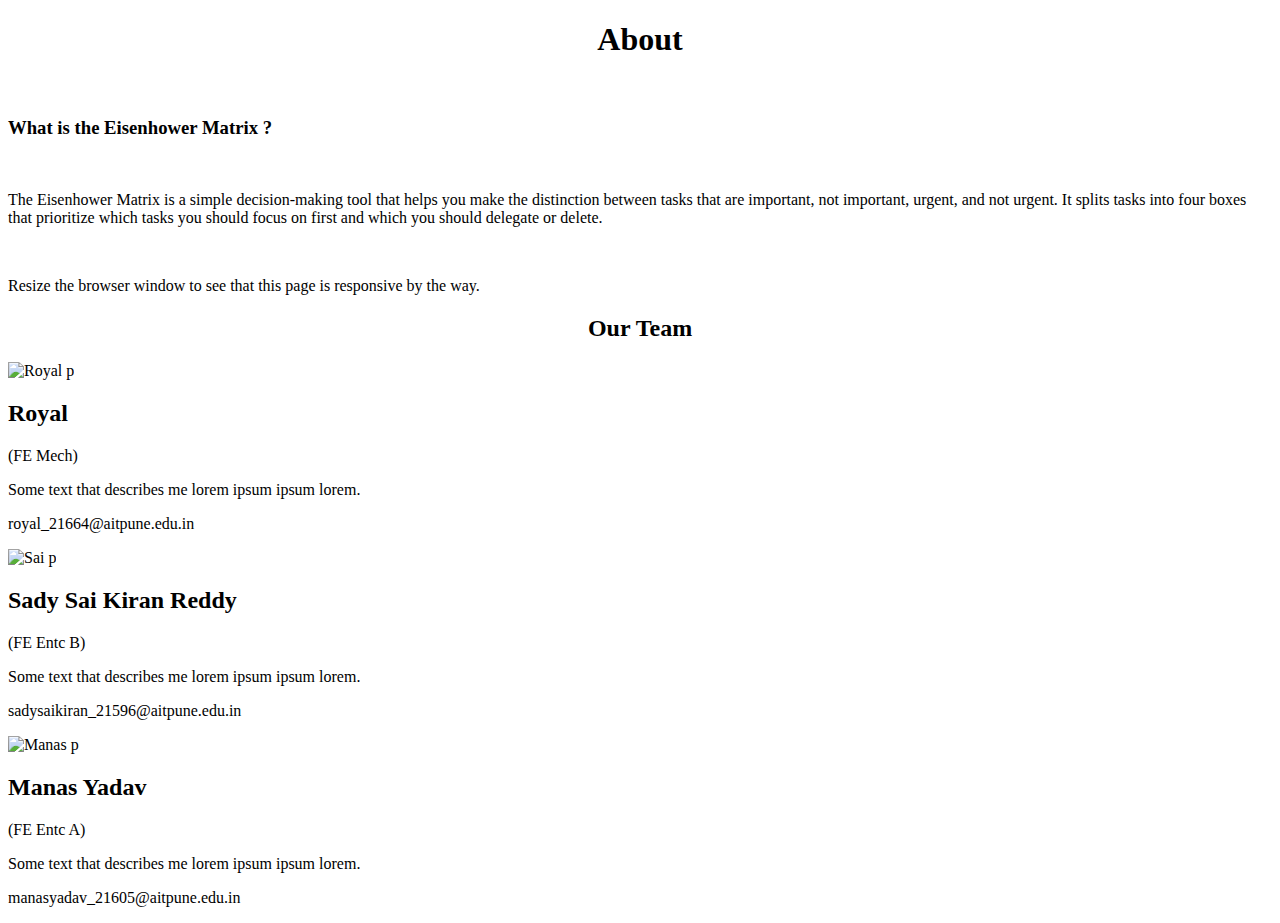
==== about.html @ 16197dee "Add files via upload" ====
<!DOCTYPE html>
<html lang="en">
<head>
    <meta charset="UTF-8">
    <meta http-equiv="X-UA-Compatible" content="IE=edge">
    <meta name="viewport" content="width=device-width, initial-scale=1.0">
    <title></title>
</head>
<body>
    <div class="about-section">
        <h1 style="text-align:center"><b>About</b></h1><br>
        <h3>What is the Eisenhower Matrix ?</h3><br>
        <p>The Eisenhower Matrix is a simple decision-making tool that helps
             you make the distinction between tasks that are important, not important, urgent, and not urgent. 
             It splits tasks into four boxes that prioritize which tasks
              you should focus on first and which you should delegate or delete.</p><br>
        <p>Resize the browser window to see that this page is responsive by the way.</p>
      </div>
    
      <h2 style="text-align:center">Our Team</h2>
      <div class="row">
        <div class="column">
          <div class="card">
            <img src="" alt="Royal p" style="width:25%">
            <div class="container">
              <h2>Royal </h2>
              <p class="title">(FE Mech)</p>
              <p>Some text that describes me lorem ipsum ipsum lorem.</p>
              <p>royal_21664@aitpune.edu.in</p>
            </div>
          </div>
        </div>
    
        <div class="column">
          <div class="card">
            <img src="" alt="Sai p" style="width:25%">
            <div class="container">
              <h2>Sady Sai Kiran Reddy</h2>
              <p class="title">(FE Entc B)</p>
              <p>Some text that describes me lorem ipsum ipsum lorem.</p>
              <p>sadysaikiran_21596@aitpune.edu.in</p>
           </div>
          </div>
        </div>
    
        <div class="column">
          <div class="card">
            <img src="/C:/Manas Data/Farewell/IMG_20200201_001939.jpg" alt="Manas p" style="width:25%">
            <div class="container">
              <h2>Manas Yadav</h2>
              <p class="title">(FE Entc A)</p>
              <p>Some text that describes me lorem ipsum ipsum lorem.</p>
              <p>manasyadav_21605@aitpune.edu.in</p>
              <!-- <p><button class="button">Contact</button></p> -->
            </div>
          </div>
        </div>
      </div>
    
</body>
</html>
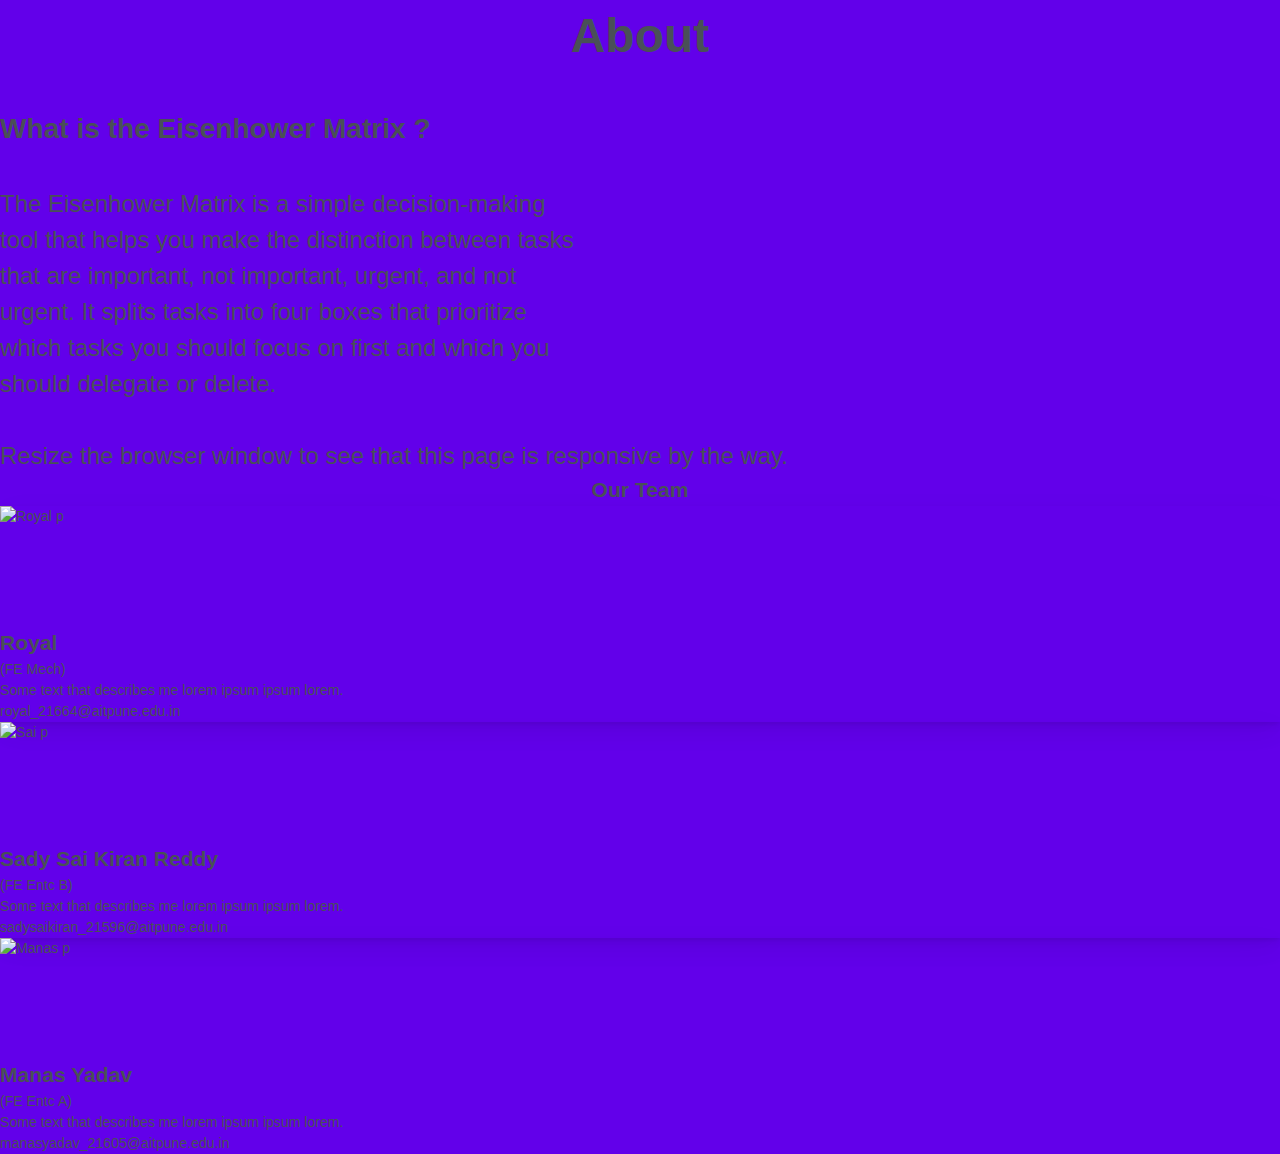
==== commit e29d4234: "Merge branch 'main' of https://github.com/not-royal/graphica_event into main" ====
--- a/about.html
+++ b/about.html
@@ -5,12 +5,13 @@
     <meta http-equiv="X-UA-Compatible" content="IE=edge">
     <meta name="viewport" content="width=device-width, initial-scale=1.0">
     <title></title>
+    <link rel="stylesheet" href="index.css">
 </head>
 <body>
     <div class="about-section">
         <h1 style="text-align:center"><b>About</b></h1><br>
         <h3>What is the Eisenhower Matrix ?</h3><br>
-        <p>The Eisenhower Matrix is a simple decision-making tool that helps
+        <p class="info">The Eisenhower Matrix is a simple decision-making tool that helps
              you make the distinction between tasks that are important, not important, urgent, and not urgent. 
              It splits tasks into four boxes that prioritize which tasks
               you should focus on first and which you should delegate or delete.</p><br>
@@ -56,6 +57,8 @@
           </div>
         </div>
       </div>
-    
+    </div>  
+  </div>
+
 </body>
 </html>--- a/index.css
+++ b/index.css
@@ -0,0 +1,280 @@
+*{
+    padding: 0;
+    margin: 0;
+}
+
+
+/* for nav bar */
+.top{
+    list-style-type: none;
+    background: aquamarine;
+    padding: 1.09% 1%;
+}
+li{
+    display: inline;
+    padding: 0% 1.5%;
+    font-size: x-large;
+}
+
+
+
+
+
+body {
+    margin: 0;
+    font-family: -apple-system, BlinkMacSystemFont, "Segoe UI", Roboto, "Helvetica Neue", Arial, "Noto Sans", sans-serif, "Apple Color Emoji", "Segoe UI Emoji", "Segoe UI Symbol", "Noto Color Emoji";
+    font-size: 0.88rem;
+    font-weight: 400;
+    line-height: 1.5;
+    color: #495057;
+    text-align: left;
+    background-color: #6200EA
+}
+
+i {
+    font-style: italic
+}
+
+.container {
+    margin-top: 100px
+}
+
+.card {
+    box-shadow: 0 0.46875rem 2.1875rem rgba(4, 9, 20, 0.03), 0 0.9375rem 1.40625rem rgba(4, 9, 20, 0.03), 0 0.25rem 0.53125rem rgba(4, 9, 20, 0.05), 0 0.125rem 0.1875rem rgba(4, 9, 20, 0.03);
+    border-width: 0;
+    transition: all .2s
+}
+
+.card-header:first-child {
+    border-radius: calc(0.25rem - 1px) calc(0.25rem - 1px) 0 0
+}
+
+.card-header {
+    display: flex;
+    align-items: center;
+    border-bottom-width: 1px;
+    padding-top: 0;
+    padding-bottom: 0;
+    padding-right: 0.625rem;
+    height: 3.5rem;
+    background-color: #fff
+}
+
+.widget-subheading {
+    color: #858a8e;
+    font-size: 10px
+}
+
+.card-header.card-header-tab .card-header-title {
+    display: flex;
+    align-items: center;
+    white-space: nowrap
+}
+
+.card-header .header-icon {
+    font-size: 1.65rem;
+    margin-right: 0.625rem
+}
+
+.card-header.card-header-tab .card-header-title {
+    display: flex;
+    align-items: center;
+    white-space: nowrap
+}
+
+.btn-actions-pane-right {
+    margin-left: auto;
+    white-space: nowrap
+}
+
+.text-capitalize {
+    text-transform: capitalize !important
+}
+
+.scroll-area-sm {
+    height: 288px;
+    overflow-x: hidden
+}
+
+.list-group-item {
+    position: relative;
+    display: block;
+    padding: 0.75rem 1.25rem;
+    margin-bottom: -1px;
+    background-color: #fff;
+    border: 1px solid rgba(0, 0, 0, 0.125)
+}
+
+.list-group {
+    display: flex;
+    flex-direction: column;
+    padding-left: 0;
+    margin-bottom: 0
+}
+
+.todo-indicator {
+    position: absolute;
+    width: 4px;
+    height: 60%;
+    border-radius: 0.3rem;
+    left: 0.625rem;
+    top: 20%;
+    opacity: .6;
+    transition: opacity .2s
+}
+
+.bg-warning {
+    background-color: #f7b924 !important
+}
+
+.widget-content {
+    padding: 1rem;
+    flex-direction: row;
+    align-items: center
+}
+
+.widget-content .widget-content-wrapper {
+    display: flex;
+    flex: 1;
+    position: relative;
+    align-items: center
+}
+
+.widget-content .widget-content-right.widget-content-actions {
+    visibility: hidden;
+    opacity: 0;
+    transition: opacity .2s
+}
+
+.widget-content .widget-content-right {
+    margin-left: auto
+}
+
+.btn:not(:disabled):not(.disabled) {
+    cursor: pointer
+}
+
+.btn {
+    position: relative;
+    transition: color 0.15s, background-color 0.15s, border-color 0.15s, box-shadow 0.15s
+}
+
+.btn-outline-success {
+    color: #3ac47d;
+    border-color: #3ac47d
+}
+
+.btn-outline-success:hover {
+    color: #fff;
+    background-color: #3ac47d;
+    border-color: #3ac47d
+}
+
+.btn-outline-success:hover {
+    color: #fff;
+    background-color: #3ac47d;
+    border-color: #3ac47d
+}
+
+.btn-primary {
+    color: #fff;
+    background-color: #3f6ad8;
+    border-color: #3f6ad8
+}
+
+.btn {
+    position: relative;
+    transition: color 0.15s, background-color 0.15s, border-color 0.15s, box-shadow 0.15s;
+    outline: none !important
+}
+
+.card-footer {
+    background-color: #fff
+}
+
+
+
+
+
+
+/* for eisenhower's matrix */
+.graph{
+    margin: 0;
+    padding: 0;
+    display: flexbox;
+    height: 40vw;
+    width: 40vw;
+}
+
+.ypositive{
+    display: block;
+    margin: 0;
+    padding: 0;
+    height: 20vw;
+    width: 40vw;
+
+}
+
+.ynegitive{
+    display: block;
+    margin: 0;
+    padding: 0;
+    height: 20vw;
+    width: 40vw;    
+
+}
+
+
+.ele{
+    margin: 0;
+    display: inline-block;
+    height: 240px;
+    width: 240px;
+    overflow: hidden;
+}
+#now{
+    float: left;
+}
+#shed{
+    float: right;
+}
+#later{
+    float: left;
+}
+#dont{
+    float: right;
+}
+
+
+
+
+
+
+
+
+
+
+
+.bottom{
+    position: absolute ;
+    height: 2%;
+    background: #000;
+}
+
+
+/* about page css */
+.about-section{
+    font-size: x-large;
+
+}
+
+.info{
+    width: 45vw;
+}
+
+.row{
+    display: flexbox;
+}
+.column{
+    display: inline;
+}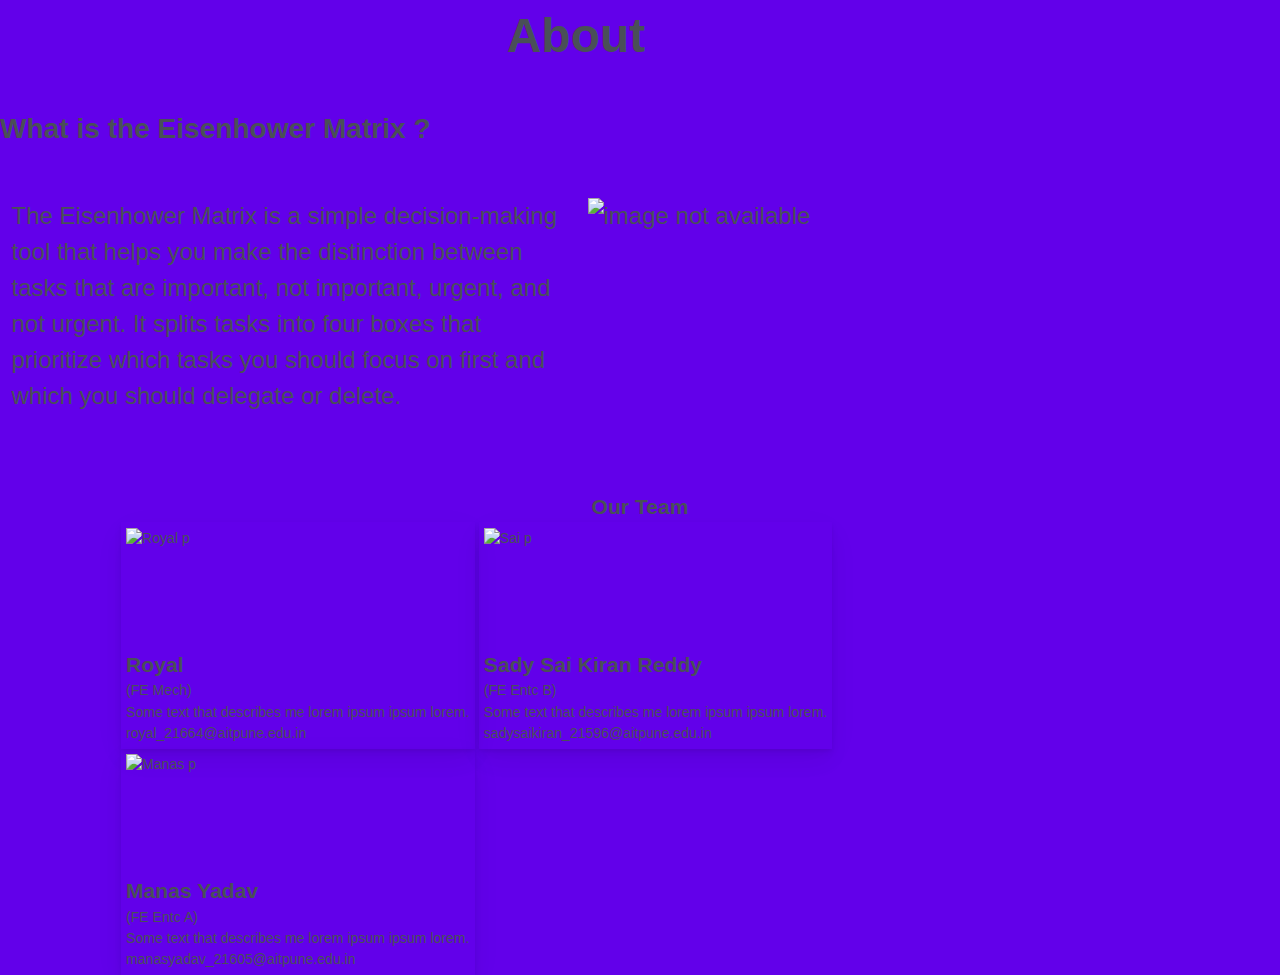
==== commit 83a6f9e2: "team info styled" ====
--- a/about.html
+++ b/about.html
@@ -1,64 +1,73 @@
 <!DOCTYPE html>
 <html lang="en">
+
 <head>
-    <meta charset="UTF-8">
-    <meta http-equiv="X-UA-Compatible" content="IE=edge">
-    <meta name="viewport" content="width=device-width, initial-scale=1.0">
-    <title></title>
-    <link rel="stylesheet" href="index.css">
+  <meta charset="UTF-8">
+  <meta http-equiv="X-UA-Compatible" content="IE=edge">
+  <meta name="viewport" content="width=device-width, initial-scale=1.0">
+  <title></title>
+  <link rel="stylesheet" href="index.css">
 </head>
+
 <body>
-    <div class="about-section">
-        <h1 style="text-align:center"><b>About</b></h1><br>
-        <h3>What is the Eisenhower Matrix ?</h3><br>
-        <p class="info">The Eisenhower Matrix is a simple decision-making tool that helps
-             you make the distinction between tasks that are important, not important, urgent, and not urgent. 
-             It splits tasks into four boxes that prioritize which tasks
-              you should focus on first and which you should delegate or delete.</p><br>
-        <p>Resize the browser window to see that this page is responsive by the way.</p>
-      </div>
-    
-      <h2 style="text-align:center">Our Team</h2>
-      <div class="row">
-        <div class="column">
-          <div class="card">
-            <img src="" alt="Royal p" style="width:25%">
-            <div class="container">
-              <h2>Royal </h2>
-              <p class="title">(FE Mech)</p>
-              <p>Some text that describes me lorem ipsum ipsum lorem.</p>
-              <p>royal_21664@aitpune.edu.in</p>
-            </div>
-          </div>
-        </div>
-    
-        <div class="column">
-          <div class="card">
-            <img src="" alt="Sai p" style="width:25%">
-            <div class="container">
-              <h2>Sady Sai Kiran Reddy</h2>
-              <p class="title">(FE Entc B)</p>
-              <p>Some text that describes me lorem ipsum ipsum lorem.</p>
-              <p>sadysaikiran_21596@aitpune.edu.in</p>
-           </div>
-          </div>
-        </div>
-    
-        <div class="column">
-          <div class="card">
-            <img src="/C:/Manas Data/Farewell/IMG_20200201_001939.jpg" alt="Manas p" style="width:25%">
-            <div class="container">
-              <h2>Manas Yadav</h2>
-              <p class="title">(FE Entc A)</p>
-              <p>Some text that describes me lorem ipsum ipsum lorem.</p>
-              <p>manasyadav_21605@aitpune.edu.in</p>
-              <!-- <p><button class="button">Contact</button></p> -->
-            </div>
+  <div class="about-section">
+    <h1 style="text-align:center"><b>About</b></h1><br>
+    <h3>What is the Eisenhower Matrix ?</h3><br>
+    <div class="flex">
+      <p class="info">The Eisenhower Matrix is a simple decision-making tool that helps
+        you make the distinction between tasks that are important, not important, urgent, and not urgent.
+        It splits tasks into four boxes that prioritize which tasks
+        you should focus on first and which you should delegate or delete.</p><br>
+      <!-- <p class="info">Resize the browser window to see that this page is responsive by the way.</p> -->
+      
+      <img class="info" src="https://www.techtello.com/wp-content/uploads/2020/01/eisenhower-matrix.png" alt="image not available">
+    </div>
+  </div>
+
+<h2 style="text-align:center">Our Team</h2>
+  <div class="team">
+    <div class="row">
+      <div class="column">
+        <div class="card">
+          <img src="" alt="Royal p" style="width:25%">
+          <div class="container">
+            <h2>Royal </h2>
+            <p class="title">(FE Mech)</p>
+            <p>Some text that describes me lorem ipsum ipsum lorem.</p>
+            <p>royal_21664@aitpune.edu.in</p>
           </div>
         </div>
       </div>
-    </div>  
+
+      <div class="column">
+        <div class="card">
+          <img src="" alt="Sai p" style="width:25%">
+          <div class="container">
+            <h2>Sady Sai Kiran Reddy</h2>
+            <p class="title">(FE Entc B)</p>
+            <p>Some text that describes me lorem ipsum ipsum lorem.</p>
+            <p>sadysaikiran_21596@aitpune.edu.in</p>
+          </div>
+        </div>
+      </div>
+
+      <div class="column">
+        <div class="card">
+          <img src="/C:/Manas Data/Farewell/IMG_20200201_001939.jpg" alt="Manas p" style="width:25%">
+          <div class="container">
+            <h2>Manas Yadav</h2>
+            <p class="title">(FE Entc A)</p>
+            <p>Some text that describes me lorem ipsum ipsum lorem.</p>
+            <p>manasyadav_21605@aitpune.edu.in</p>
+            <!-- <p><button class="button">Contact</button></p> -->
+          </div>
+        </div>
+      </div>
+    </div>
+    </div>
+    </div>
   </div>
 
 </body>
+
 </html>--- a/index.css
+++ b/index.css
@@ -265,12 +265,46 @@
 /* about page css */
 .about-section{
     font-size: x-large;
+    display: inline-block;
 
 }
 
 .info{
+    padding: 1%;
     width: 45vw;
-}
+    display: inline-block;
+}
+
+.flex{
+    display: flex;
+}
+
+img{
+    height: 22vw;
+    width: 8vw;
+}
+img:hover{
+        transform: scale(1.2);
+        transition: 0.5s;
+    
+}
+
+.team{
+    display: flex;
+    justify-content: space-around;
+}
+
+.card{
+    display: inline-block;
+    padding: 0.5%;
+}
+
+
+.card:hover{
+    transform: scale(1.2);
+    transition: 0.4s;
+}
+
 
 .row{
     display: flexbox;
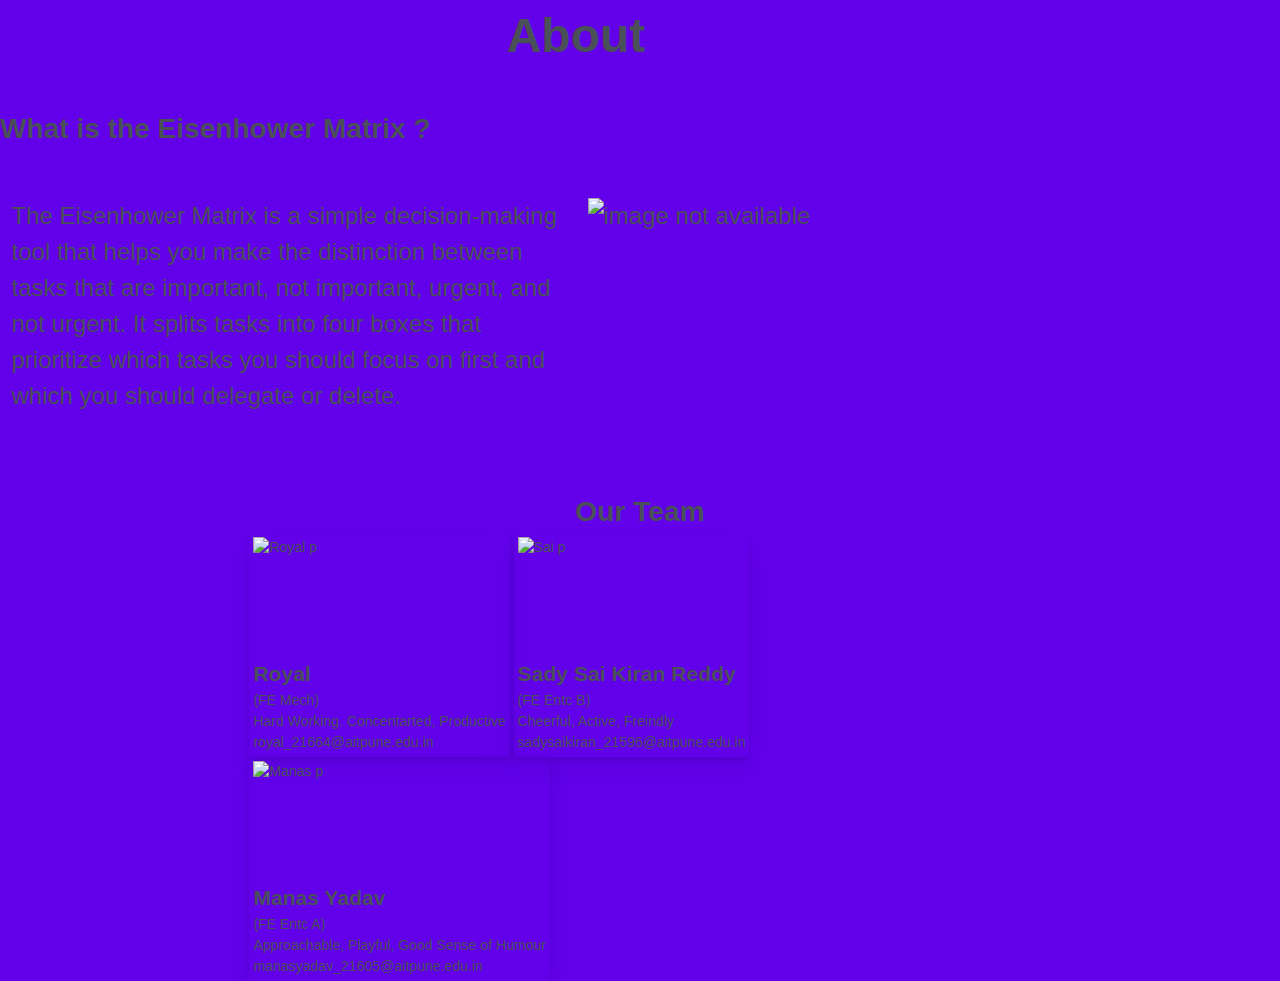
==== commit e5b170d0: "Update about.html" ====
--- a/about.html
+++ b/about.html
@@ -7,6 +7,7 @@
   <meta name="viewport" content="width=device-width, initial-scale=1.0">
   <title></title>
   <link rel="stylesheet" href="index.css">
+  
 </head>
 
 <body>
@@ -24,7 +25,7 @@
     </div>
   </div>
 
-<h2 style="text-align:center">Our Team</h2>
+<h1 style="text-align:center">Our Team</h1>
   <div class="team">
     <div class="row">
       <div class="column">
@@ -33,7 +34,7 @@
           <div class="container">
             <h2>Royal </h2>
             <p class="title">(FE Mech)</p>
-            <p>Some text that describes me lorem ipsum ipsum lorem.</p>
+            <p>Hard Working. Concentarted, Productive</p>
             <p>royal_21664@aitpune.edu.in</p>
           </div>
         </div>
@@ -45,7 +46,7 @@
           <div class="container">
             <h2>Sady Sai Kiran Reddy</h2>
             <p class="title">(FE Entc B)</p>
-            <p>Some text that describes me lorem ipsum ipsum lorem.</p>
+            <p>Cheerful, Active, Freindly</p>
             <p>sadysaikiran_21596@aitpune.edu.in</p>
           </div>
         </div>
@@ -57,7 +58,7 @@
           <div class="container">
             <h2>Manas Yadav</h2>
             <p class="title">(FE Entc A)</p>
-            <p>Some text that describes me lorem ipsum ipsum lorem.</p>
+            <p>Approachable, Playful, Good Sense of Humour</p>
             <p>manasyadav_21605@aitpune.edu.in</p>
             <!-- <p><button class="button">Contact</button></p> -->
           </div>
@@ -70,4 +71,4 @@
 
 </body>
 
-</html>+</html>
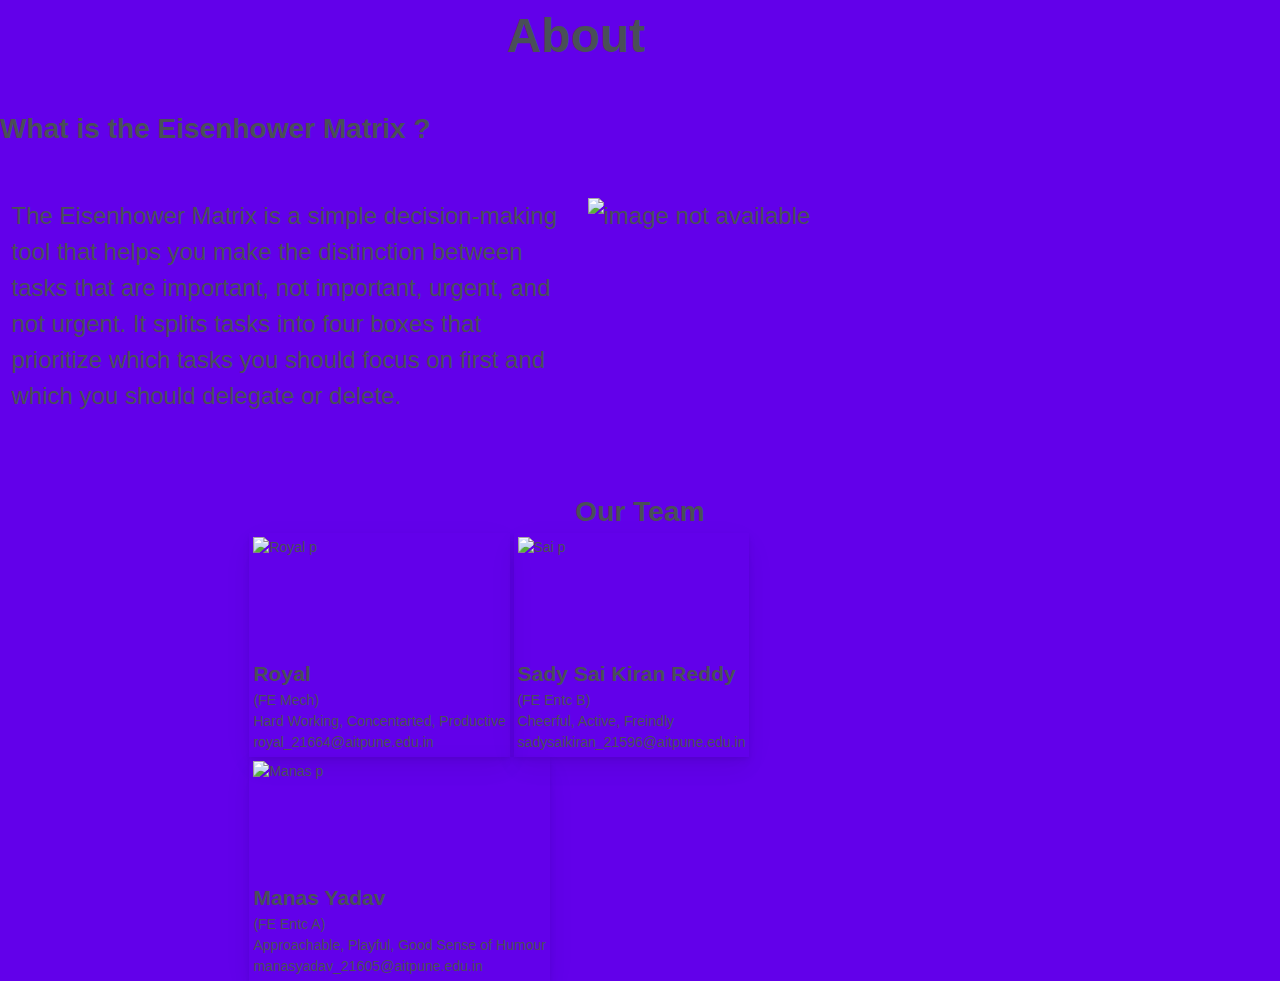
==== commit 05cfd7e1: "Update about.html" ====
--- a/about.html
+++ b/about.html
@@ -34,7 +34,7 @@
           <div class="container">
             <h2>Royal </h2>
             <p class="title">(FE Mech)</p>
-            <p>Hard Working. Concentarted, Productive</p>
+            <p>Hard Working, Concentarted, Productive</p>
             <p>royal_21664@aitpune.edu.in</p>
           </div>
         </div>
